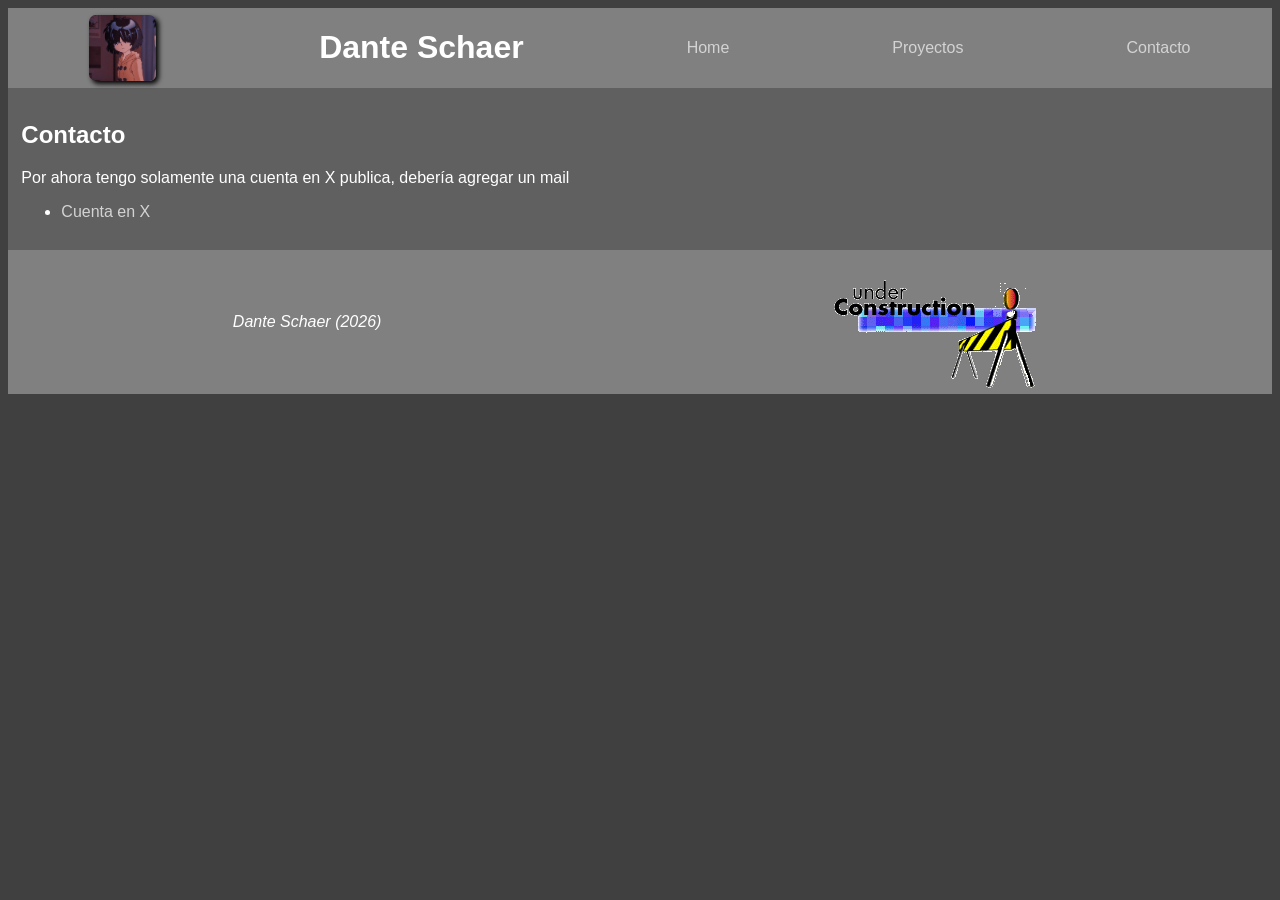
==== contacto.html @ 3d6bbec2 "un monton de cosas para resumir en este mensaje" ====
<!DOCTYPE html>
<html>
<head>
	<link rel="stylesheet" type="text/css" href="style.css">
	<title>SCDnte</title>
</head>
<body>
	<header>
		<img src="SCDnte.jpg" class="foto">
		<h1>Dante Schaer</h1>
		<a href="index.html">Home</a>
		<a href="index.html#proje">Proyectos</a>
		<a href="contacto.html">Contacto</a>
	</header>
	<div class="main">
			<h2>Contacto</h2>
			<p>Por ahora tengo solamente una cuenta en X publica, debería agregar un mail</p>
			<ul>
				<li>
					<a href="https://x.com/SCDnte1">Cuenta en X</a>
				</li>
			</ul>
		</div>
	<footer><i>Dante Schaer (2026)</i> <img src="en construccion.gif"></footer>
</body>
</html>
---- style.css ----
body{
	background-color: rgb(64,64,64);
	color: white;
	font-family: sans-serif;
}
header{
	background-color: gray;
	display: flex;
	align-items: center;
	justify-content: space-around;
}a{
	color:lightgray;
	text-decoration: none;
	transition-duration: 150ms;
}a:hover{
	font-size: 125%;
}
footer{
	background-color: gray;
	display: flex;
	align-items: center;
	justify-content: space-around;
}
.main{
	padding: 10pt;
	background-color: rgba(96,96,96,255);
}
.foto{
	height:50pt;
	box-shadow: 2pt 2pt 4pt black;
	border-radius: 5pt;
}.construccion{
	height: 50pt;
}
.proj{
	display: flex;
	flex-wrap: wrap;
	justify-content: space-around;
	
}.projf{
	margin: 5pt;
	padding: 5pt;
	background-color: gray;
	border-radius: 10pt;
	width: 150pt;
}.projf:hover{
	font-size: unset;S
}
.img{
	width: 100%;
	border-radius: 10pt;
}
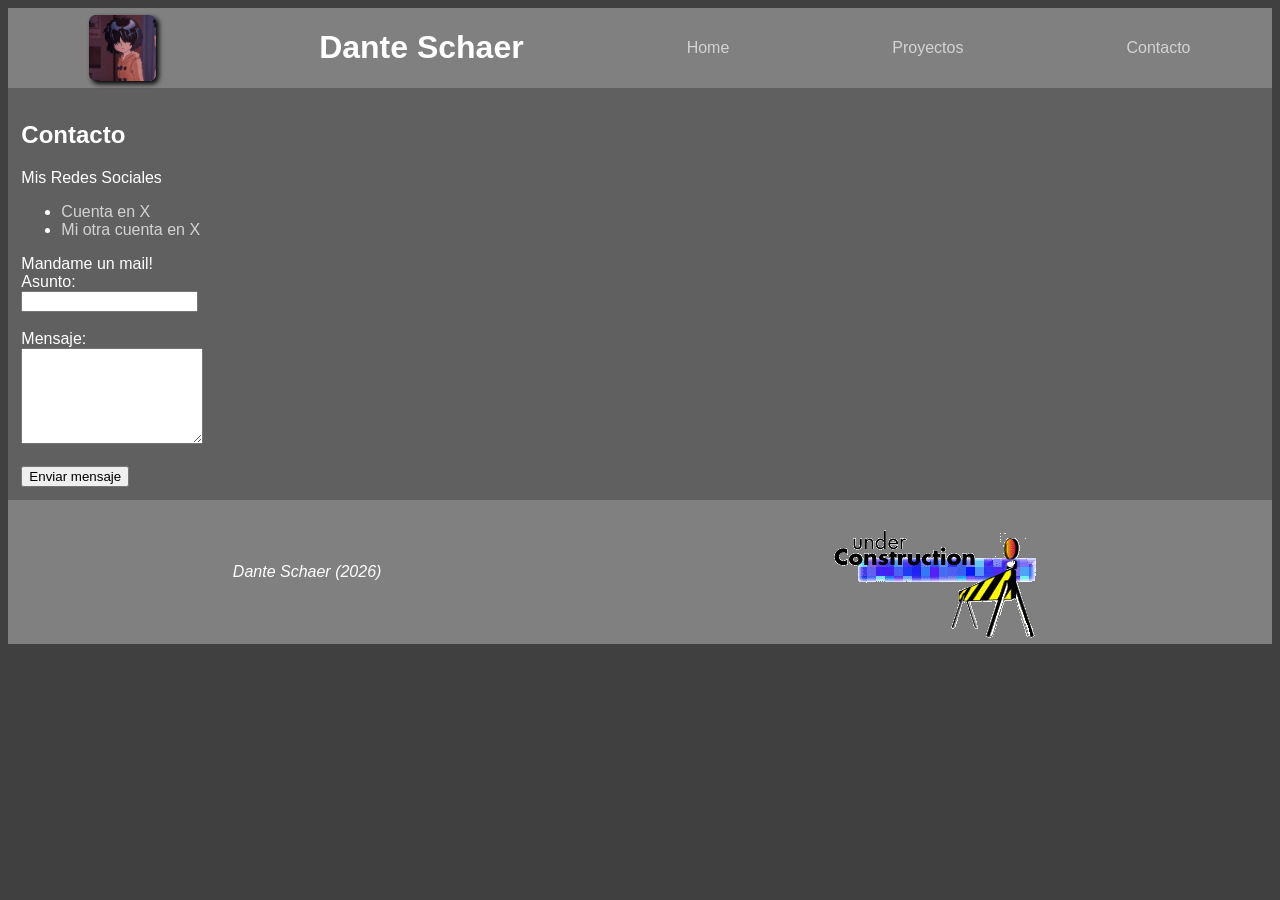
==== commit 9086837f: "formulario mail o algo" ====
--- a/contacto.html
+++ b/contacto.html
@@ -1,26 +1,61 @@
 <!DOCTYPE html>
 <html>
 <head>
-	<link rel="stylesheet" type="text/css" href="style.css">
-	<title>SCDnte</title>
+    <link rel="stylesheet" type="text/css" href="style.css">
+    <title>SCDnte</title>
 </head>
 <body>
-	<header>
-		<img src="SCDnte.jpg" class="foto">
-		<h1>Dante Schaer</h1>
-		<a href="index.html">Home</a>
-		<a href="index.html#proje">Proyectos</a>
-		<a href="contacto.html">Contacto</a>
-	</header>
-	<div class="main">
-			<h2>Contacto</h2>
-			<p>Por ahora tengo solamente una cuenta en X publica, debería agregar un mail</p>
-			<ul>
-				<li>
-					<a href="https://x.com/SCDnte1">Cuenta en X</a>
-				</li>
-			</ul>
-		</div>
-	<footer><i>Dante Schaer (2026)</i> <img src="en construccion.gif"></footer>
+    <header>
+        <img src="SCDnte.jpg" class="foto">
+        <h1>Dante Schaer</h1>
+        <a href="index.html">Home</a>
+        <a href="index.html#proje">Proyectos</a>
+        <a href="contacto.html">Contacto</a>
+    </header>
+
+    <div class="main">
+        <h2>Contacto</h2>
+        <p>Mis Redes Sociales</p>
+        <ul>
+            <li>
+                <a href="https://x.com/SCDnte1">Cuenta en X</a>
+            </li>
+            <li>
+                <a href="https://x.com/RetroDnte">Mi otra cuenta en X</a>
+            </li>
+        </ul>
+        <form id="contact-form">
+        	<label>Mandame un mail!</label><br>
+            <label for="asunto">Asunto:</label><br>
+            <input type="text" id="asunto" required><br><br>
+
+            <label for="mensaje">Mensaje:</label><br>
+            <textarea id="mensaje" rows="6" required></textarea><br><br>
+
+            <button type="submit">Enviar mensaje</button>
+        </form>
+    </div>
+
+    <footer>
+        <i>Dante Schaer (2026)</i>
+        <img src="en construccion.gif">
+    </footer>
+
+    <script>
+        document.getElementById("contact-form").addEventListener("submit", function(event) {
+            event.preventDefault();
+
+            const destinatario = "menguantedante@gmail.com";
+            const asunto = document.getElementById("asunto").value;
+            const mensaje = document.getElementById("mensaje").value;
+
+            const cuerpo =mensaje;
+
+            window.location.href =
+                "mailto:" + destinatario +
+                "?subject=" + encodeURIComponent(asunto) +
+                "&body=" + encodeURIComponent(cuerpo);
+        });
+    </script>
 </body>
 </html>
--- a/style.css
+++ b/style.css
@@ -35,7 +35,7 @@
 .proj{
 	display: flex;
 	flex-wrap: wrap;
-	justify-content: space-around;
+	justify-content: center;
 	
 }.projf{
 	margin: 5pt;
@@ -43,8 +43,9 @@
 	background-color: gray;
 	border-radius: 10pt;
 	width: 150pt;
+	transition-duration: 150ms;
 }.projf:hover{
-	font-size: unset;S
+	width:200pt;
 }
 .img{
 	width: 100%;
